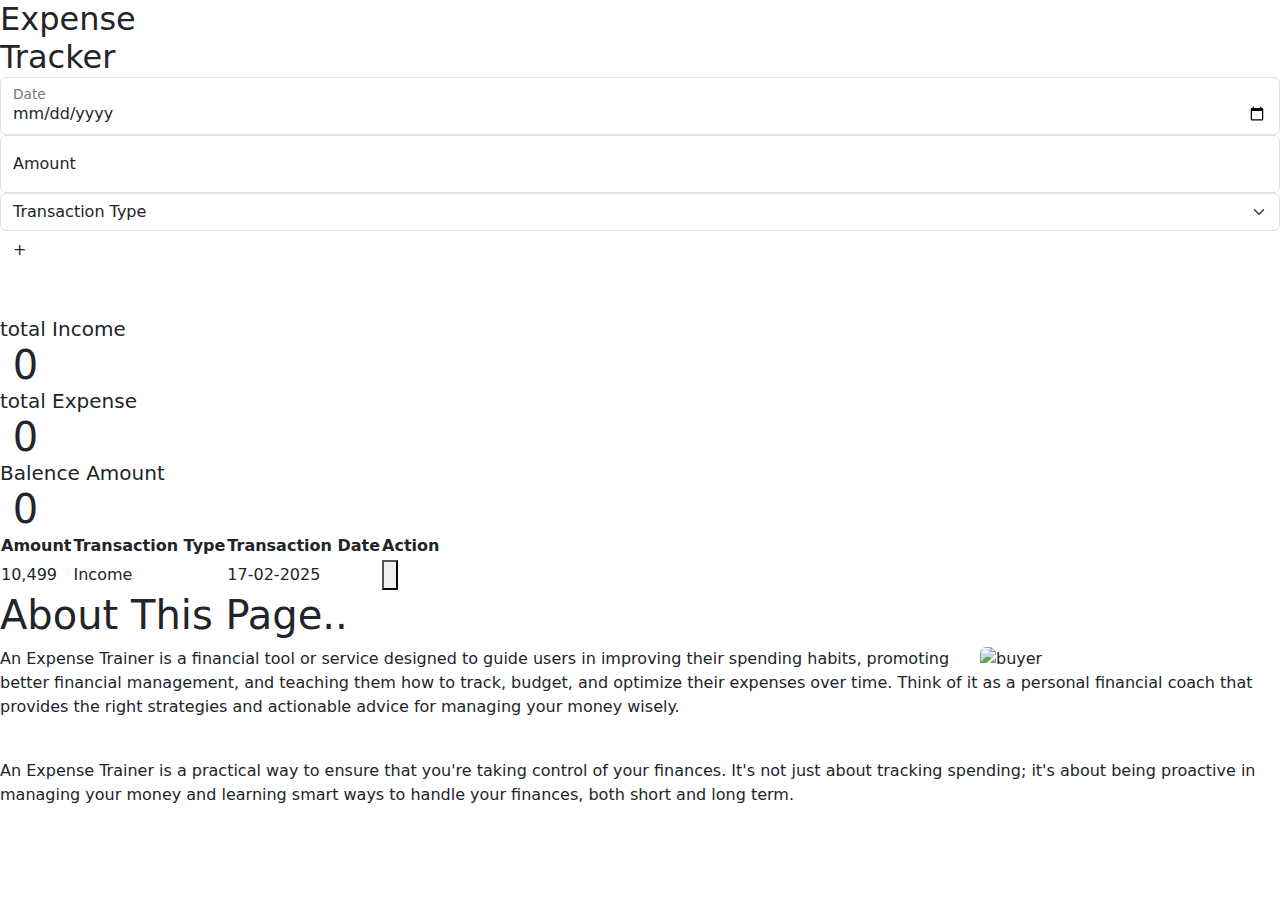
==== index2.html @ 98bd4143 "Update and rename income-tracker-app/index2.html" ====
<!doctype html>
<html lang="en">
  <head>
    <meta charset="utf-8">
    <meta name="viewport" content="width=device-width, initial-scale=1">
    <title>Bootstrap demo</title>
    <link rel="stylesheet" href="./tracker.css">
    <link href="https://cdn.jsdelivr.net/npm/bootstrap@5.3.3/dist/css/bootstrap.min.css" rel="stylesheet" integrity="sha384-QWTKZyjpPEjISv5WaRU9OFeRpok6YctnYmDr5pNlyT2bRjXh0JMhjY6hW+ALEwIH" crossorigin="anonymous">
    <link rel="preconnect" href="https://fonts.googleapis.com">
<link rel="preconnect" href="https://fonts.gstatic.com" crossorigin>
<link href="https://fonts.googleapis.com/css2?family=Noto+Sans:ital,wght@0,100..900;1,100..900&display=swap" rel="stylesheet">
</head>
  <body>
    <div class="header">
        <h2 class="m-0">Expense <br>Tracker
        <img src="./digital-money.png" alt="" width="35px">
        </h2>
    </div>
    <div class="input-form">
        <div class="form-floating inputs ">
            <input type="date" class="form-control dataInput " id="floatingInput" placeholder="name@example.com">
            <label for="floatingInput">Date</label>
          </div>
           
      <div class="form-floating inputs " >
        <input type="text" class="form-control amountinput" id="floatingInput" placeholder="name@example.com">
        <label for="floatingInput">Amount</label>
      </div>
      <select class="form-select inputs transactionInput" aria-label="Default select example" id="costtype">
        <option selected>Transaction Type</option>
        <option value="Income">Income</option>
        <option value="Expense">Expense</option>
      </select>


      <button class="btn" id="add-button" onclick="rowAdd()">+</button>
</div>
<div class="cards mt-5">

    <div class="cardxx " style="width: 18rem;">
        <div class="card-body">
          <h5 class="card-title m-0">total Income
            <img src="./digital-money.png" alt="" width="35px">
          </h5>
          <h1 class="m-0">
            <img src="./rupee (1).png" alt="" width="35px" class="imgr">
            <span id="toalIncome" class="m-0">0</span>
          </h1>
        </div>
      </div>

      <div class="cardxx " style="width: 18rem;">
        <div class="card-body">
          <h5 class="card-title m-0">total Expense
            <img src="./upselling.png" alt="" width="35px">
          </h5>
          <h1 class="m-0">
            <img src="./rupee (1).png" alt="" width="35px" class="imgr">
            <span id="totalExpense" class="m-0">0</span>
          </h1>
        </div>
      </div>
      <div class="cardxx " style="width: 18rem;">
        <div class="card-body">
          <h5 class="card-title m-0">Balence Amount
            <img src="./wallet.png" alt="" width="35px">
          </h5>
          <h1 class="m-0">
            <img src="./rupee (1).png" alt="" width="35px" class="imgr">
            <span id="Balence" class="m-0">0</span>
          </h1>
        </div>
      </div>
    </div>
                  
</div>
<table class="transaction-table" id="tablez">
    <tr id="header-row">
        <th>Amount</th>
        <th>Transaction Type</th>
        <th>Transaction Date</th>
        <th>Action</th>

    </tr>
    <td>10,499</td>
    <td>Income</td>
    <td>17-02-2025</td>
    <td><button class=" deletebutton btn-md">
        <img src="./delete.png" alt="" width="35px">
    </button></td>



</table>
<div class="about">
  <h1>About This Page..</h1>
</div>
<img src="/buyer.png" class="rounded float-end" alt="buyer" width="300px">

  <div class="heading">
    <p>An Expense Trainer is a financial tool or service designed to guide users
       in improving their spending habits, promoting better financial management,
        and teaching them how to track, budget, and optimize their expenses over time. 
        Think of it as a personal financial coach that provides the right strategies
         and actionable advice for managing your money wisely.

    </p>
    <br>
    <p>
      An Expense Trainer is a practical way to ensure that you're taking control of your finances.
       It's not just about tracking spending; it's about being proactive in managing
        your money and learning smart ways to handle your finances, both short and long term.


    </p>
</div>

    <script>
        let tablez = document.getElementById('tablez')
        console.log("table:",tablez)

        function deleteRow(row){
          console.log('hii from deleterow')
          console.log(row);
          row.remove()
        }



        function  rowAdd()
  {
        
        
          let date= document.getElementsByClassName('dataInput')[0].value
          let amount = document.getElementsByClassName('amountinput')[0].value
          let transationtype= document.getElementsByClassName('transactionInput')[0].value

          let row= document.createElement('tr')

          let amountCell = document.createElement('td')
          amountCell.innerText= amount;

          let transactionCell = document.createElement('td')
          transactionCell.innerText= transationtype;

          let dateCell = document.createElement('td')
          dateCell.innerText= date;



          let binCell= document.createElement('td')

          let deletebutton = document.createElement('button')
          
          let binImg=document.createElement('Img')
          binImg.src='./delete.png'
          binImg.style.width='35px'
          binImg.style.height='35px'

          deletebutton.appendChild(binImg)
          deletebutton.classList.add('deletebutton')

          deletebutton.onclick=()=>deleteRow(row)

          
          binCell.appendChild(deletebutton);

         row.appendChild(amountCell)
         row.appendChild(transactionCell)
         row.appendChild(dateCell)
         row.appendChild(binCell)

         tablez.appendChild(row)


           let totalIncome= document.getElementById('toalIncome').innerText
           let totalexpense = document.getElementById('totalExpense').innerText
           let Balence= document.getElementById('Balence').innerText

           if(transationtype=='Income')
           {
            if(totalIncome=='0')
            {
              document.getElementById('toalIncome').innerText=amount

            }
            else{
              document.getElementById('toalIncome').innerText=parseInt(totalIncome)+parseInt(amount)

            }
            if(Balence=='0'){
              document.getElementById('Balence').innerText=amount
              
            }
            else{
              document.getElementById('Balence').innerText=parseInt(Balence)+parseInt(amount)

            }
          
           }
           else if(transationtype=='Expense'){
            if(totalexpense=='0'){
            document.getElementById('totalExpense').innerText=amount

            }
            else{
              document.getElementById('totalExpense').innerText=parseInt(totalexpense)+parseInt(amount)

            }
           }
           if(Balence=='0'){
              document.getElementById('Balence').innerText=amount
              
            }
            else{
              document.getElementById('Balence').innerText=parseInt(Balence)-parseInt(amount)

            }

      
      }


    </script>
  



    <script src="https://cdn.jsdelivr.net/npm/bootstrap@5.3.3/dist/js/bootstrap.bundle.min.js" 
    integrity="sha384-YvpcrYf0tY3lHB60NNkmXc5s9fDVZLESaAA55NDzOxhy9GkcIdslK1eN7N6jIeHz" crossorigin="anonymous"></script>
    <script src="https://cdn.jsdelivr.net/npm/@popperjs/core@2.11.8/dist/umd/popper.min.js"
     integrity="sha384-I7E8VVD/ismYTF4hNIPjVp/Zjvgyol6VFvRkX/vR+Vc4jQkC+hVqc2pM8ODewa9r" crossorigin="anonymous"></script>
<script src="https://cdn.jsdelivr.net/npm/bootstrap@5.3.3/dist/js/bootstrap.min.js"
 integrity="sha384-0pUGZvbkm6XF6gxjEnlmuGrJXVbNuzT9qBBavbLwCsOGabYfZo0T0to5eqruptLy" crossorigin="anonymous"></script>
</body>
</html>
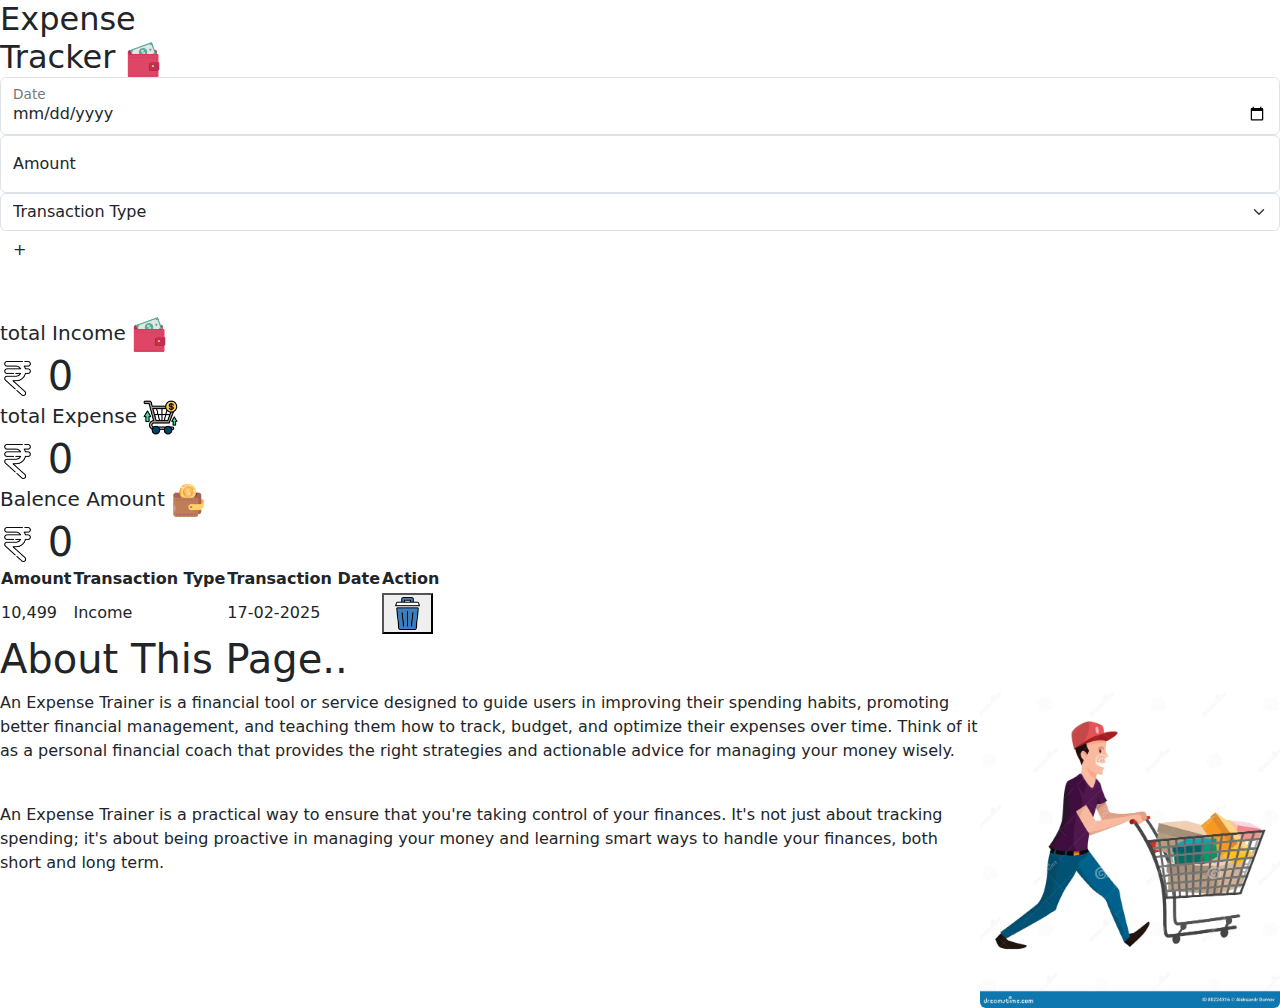
==== commit dcf8009f: "Update index2.html" ====
--- a/index2.html
+++ b/index2.html
@@ -4,7 +4,7 @@
     <meta charset="utf-8">
     <meta name="viewport" content="width=device-width, initial-scale=1">
     <title>Bootstrap demo</title>
-    <link rel="stylesheet" href="./tracker.css">
+    <link rel="stylesheet" href="./tracker.css.css">
     <link href="https://cdn.jsdelivr.net/npm/bootstrap@5.3.3/dist/css/bootstrap.min.css" rel="stylesheet" integrity="sha384-QWTKZyjpPEjISv5WaRU9OFeRpok6YctnYmDr5pNlyT2bRjXh0JMhjY6hW+ALEwIH" crossorigin="anonymous">
     <link rel="preconnect" href="https://fonts.googleapis.com">
 <link rel="preconnect" href="https://fonts.gstatic.com" crossorigin>
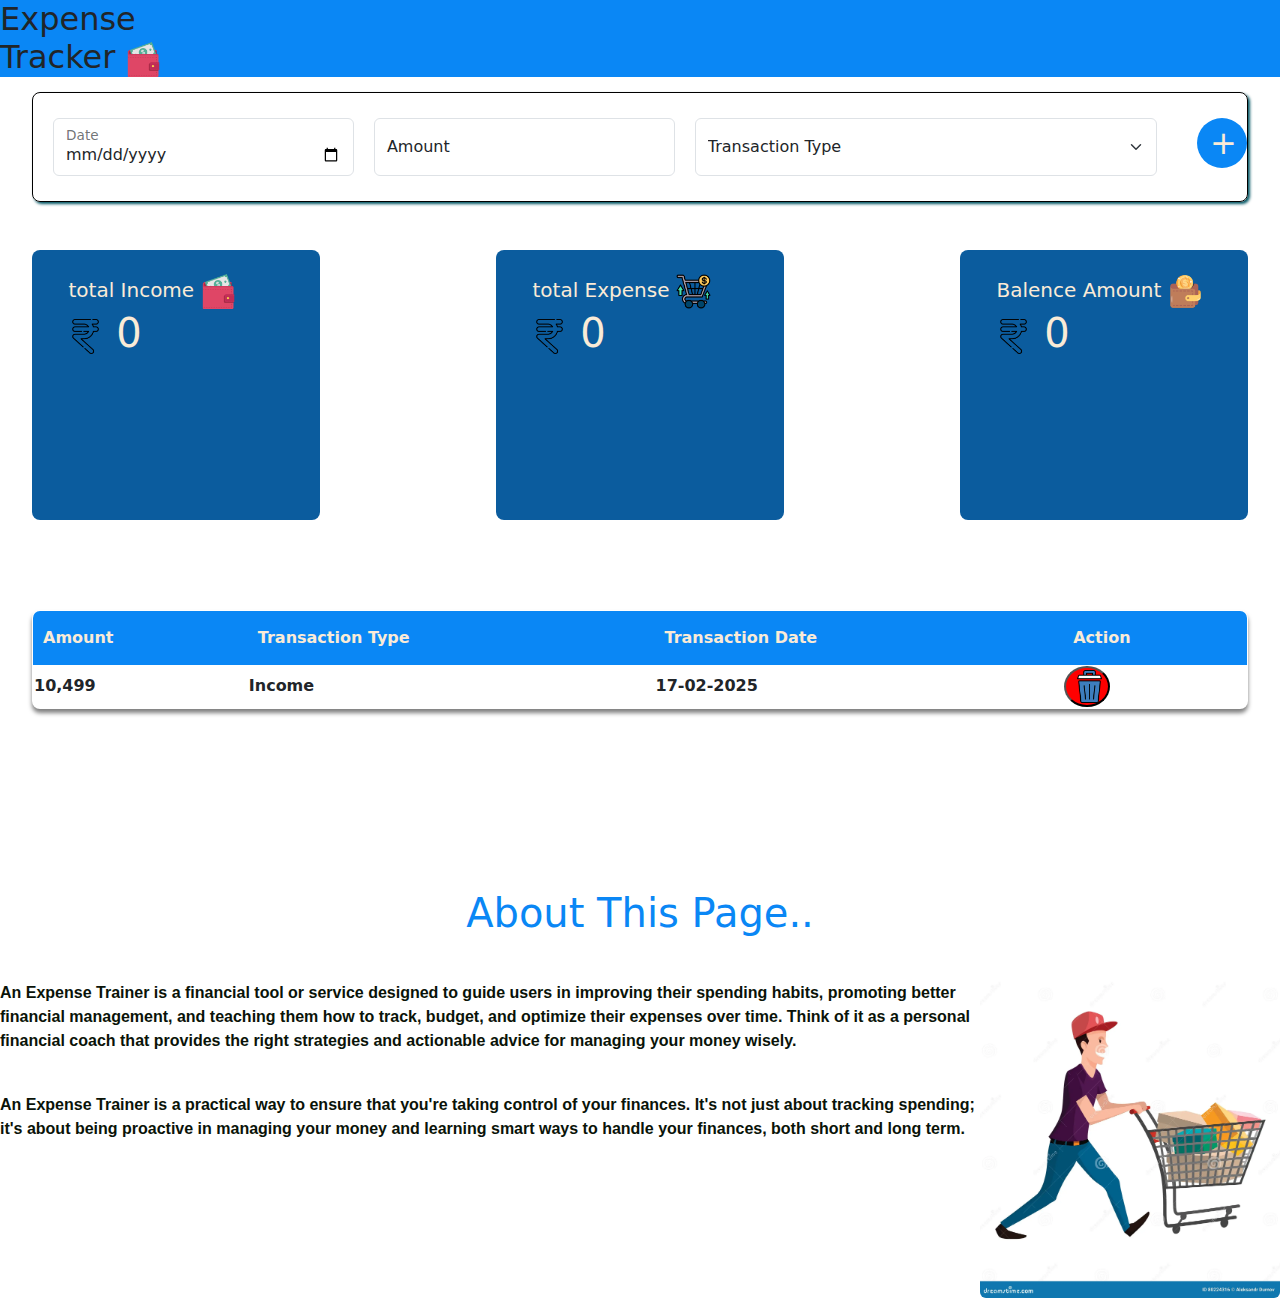
==== commit 163a6bc7: "Update index2.html" ====
--- a/index2.html
+++ b/index2.html
@@ -4,7 +4,7 @@
     <meta charset="utf-8">
     <meta name="viewport" content="width=device-width, initial-scale=1">
     <title>Bootstrap demo</title>
-    <link rel="stylesheet" href="./tracker.css.css">
+    <link rel="stylesheet" href="./tracker.css">
     <link href="https://cdn.jsdelivr.net/npm/bootstrap@5.3.3/dist/css/bootstrap.min.css" rel="stylesheet" integrity="sha384-QWTKZyjpPEjISv5WaRU9OFeRpok6YctnYmDr5pNlyT2bRjXh0JMhjY6hW+ALEwIH" crossorigin="anonymous">
     <link rel="preconnect" href="https://fonts.googleapis.com">
 <link rel="preconnect" href="https://fonts.gstatic.com" crossorigin>
--- a/tracker.css
+++ b/tracker.css
@@ -0,0 +1,180 @@
+body{
+    font-family: "Noto Sans", serif;
+
+
+}
+.header{
+    background-color:  #0a87f5;
+    font-size: x-large;
+
+}
+.input-form{
+    display: flex;
+    border: 1px solid black;
+    justify-content: space-around;
+    width: 95%;
+    margin: auto;
+    border-radius: 8px;
+    box-shadow: 2px 2px 3px rgb(3, 86, 100);
+    margin-top: 15px;
+    padding: 25px 0px;
+}
+.form-floating{
+    margin-left: 20px;
+
+}
+.form-select {
+    margin-right: 40px;
+    margin-left: 20px;
+}
+#add-button{
+    background-color:  rgb(10, 135, 245);
+    width: 50px;
+    height: 50px;
+    border-radius: 50%;
+    font-size: xx-large;
+    font-weight: 600px;
+    color: antiquewhite;
+    margin-right: 0px;
+    display: flex;
+    align-items: center;
+    
+}
+.inputs{
+    width: 70%
+}
+.cards{
+    display: flex;
+    width: 95%;
+    margin: auto;
+    justify-content: space-between;
+    height: 30vh;
+    margin-bottom: 10vh;
+}
+.cardxx{
+padding-top: 2%;
+padding-left: 3%;
+    background-color: rgb(11, 92, 158);
+    border-radius: 8px;
+    color: antiquewhite;
+}
+.card-body{
+    color:white;
+
+}   
+.transaction-table{
+    border: 1px solid black;
+    width: 95%;
+    margin: auto;
+    border-radius: 8px;
+    overflow: hidden;
+    font-weight: 800;
+    box-shadow: 0px 4px 4px rgb(0,0,0,0.5);
+    padding: 0px;
+}
+#header-row{
+    background: #0a87f5;
+
+}#header-row th{
+    padding: 15px 10px;
+    color: antiquewhite;
+}
+.deletebutton ,deletebutton:hover
+{
+    background-color: red;
+    width: 25%;
+    height: 40%;
+    border-radius: 50%;
+}
+.about{
+    color: #0a87f5;
+    display: flex;
+    align-items: center;
+    justify-content: center;
+    margin-top: 20vh;
+    margin-bottom: 4vh;
+    
+  
+}
+
+.heading{
+    color: #0a1308;
+    font-weight: 900;
+    font-family: Arial, Helvetica, sans-serif;
+    
+
+}
+
+
+@media only screen and (max-width: 768px) {
+
+.header{
+    background-color: black;
+    color: antiquewhite;
+}
+.input-form{
+    box-shadow: 2px 2px 3px black;
+    display:flex;
+    flex-direction: column;
+    align-items: center;
+    gap: 15px;
+
+}
+#costtype{
+    margin-left: 10%;
+    margin-right: ;
+    width: 300px;
+    box-shadow: 2px 2px 3px black;
+}
+#add-button{
+    background-color:  rgb(22, 24, 26);
+    width: 70px;
+    height: 50px;
+    border-radius: 10%;
+    color: whitesmoke;
+    display: flex;
+    align-items: center;
+    justify-content: center;
+    
+}
+.cards{
+    display: flex;
+    flex-direction: column;
+    width: 95%;
+    margin: auto;
+    justify-content: space-between;
+    height: 35vh;
+    margin-bottom: 5vh;
+}
+.cardxx{
+    padding-top: 2%;
+    padding-left: 3%;
+        background-color: rgb(232, 245, 245);
+        border-radius: 8px;
+        color: rgb(19, 17, 17);
+        height: 40vh;
+        margin-bottom: 8px;
+        box-shadow: 3px 3px 4px rgb(31, 28, 30);
+        
+    }
+    .transaction-table{
+        width: 97%;
+        
+    }
+    #header-row{
+        background: #1e2f3f;
+        box-shadow: 3px 3px 3px black;
+        
+}
+    .deletebutton{
+        width: 10px;
+        height: 10px;
+        background-color: rgb(243, 240, 240);
+
+    }
+    .contact2{
+        padding-right: 30vh;
+    }
+
+
+}